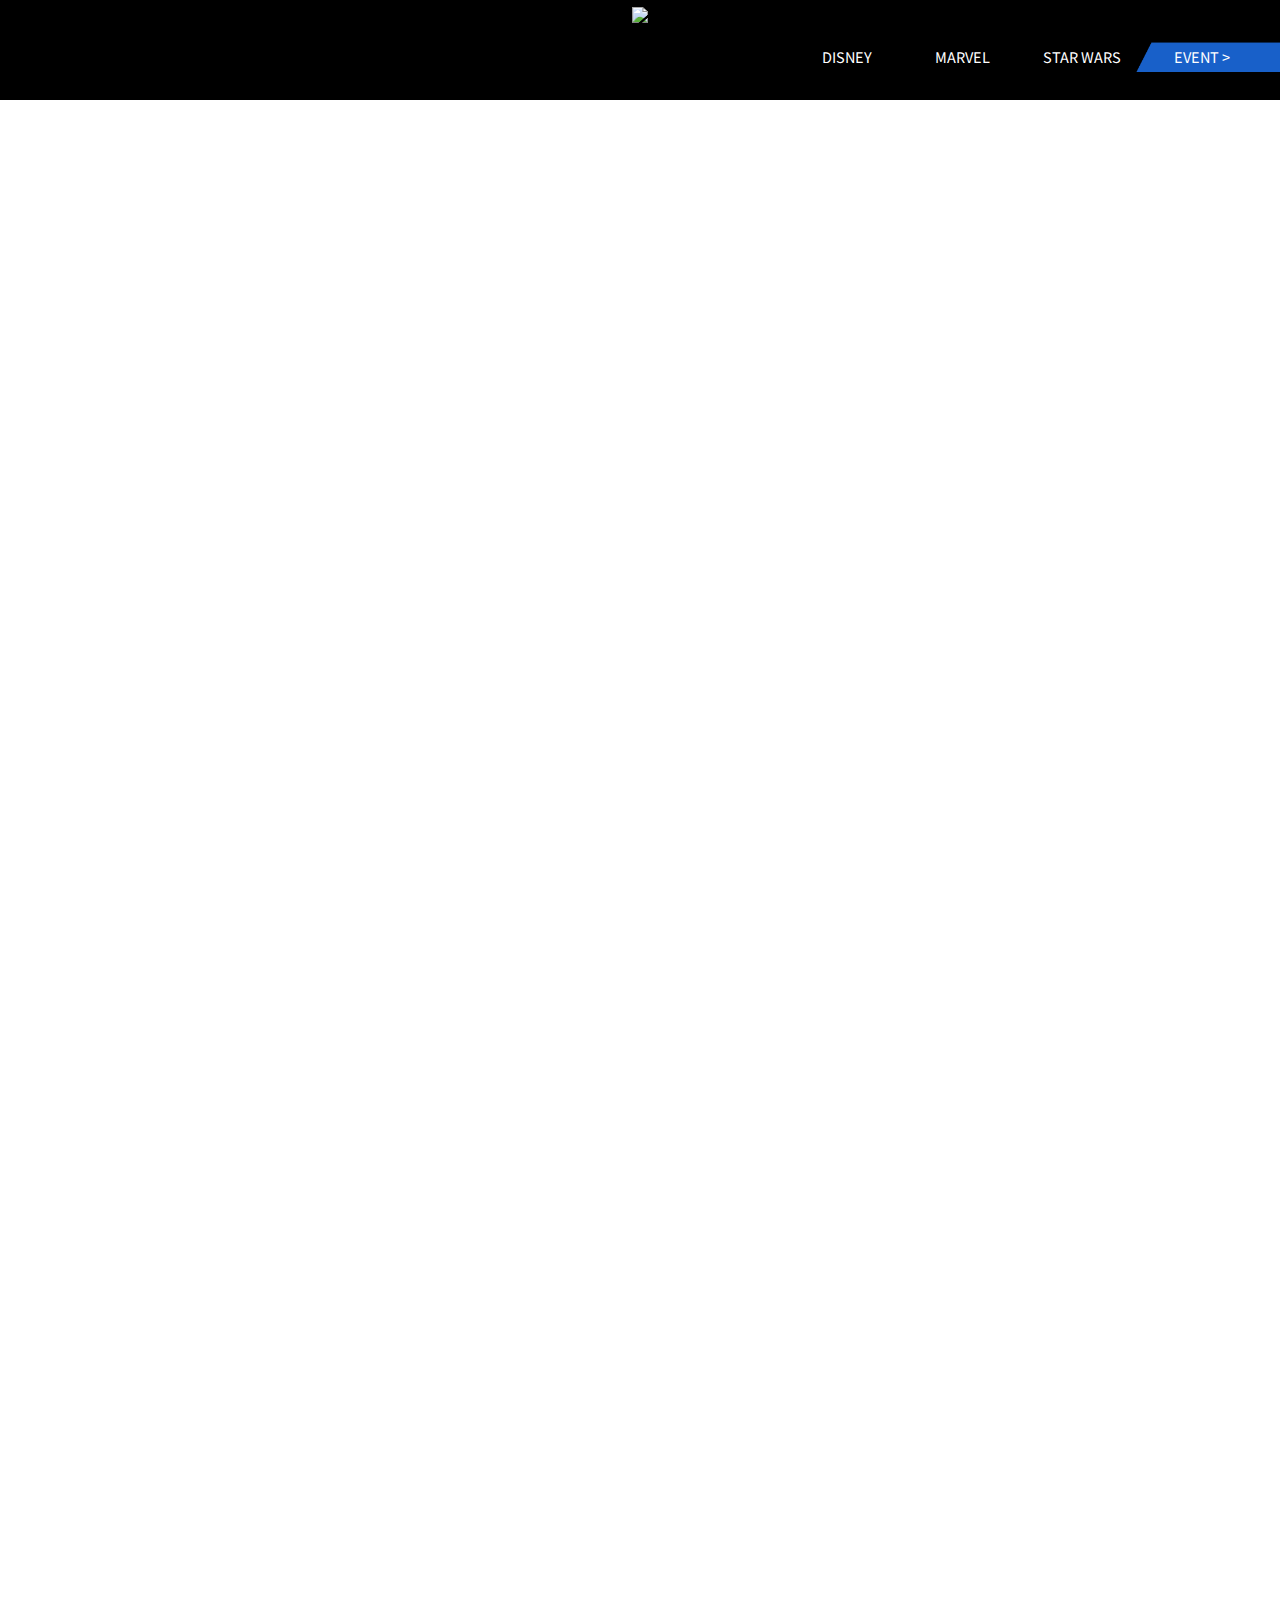
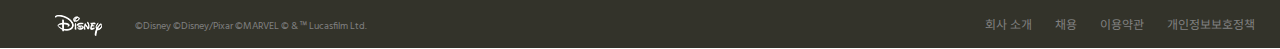
==== Disney.html @ 16582327 "git add" ====
<!DOCTYPE html>
<html>
<head>
	<title> 월트디즈니 공식 홈페이지 </title>
	<link rel="shortcut icon" type="image⁄x-icon" href="img/dis.png">
	<link href="https://fonts.googleapis.com/css?family=Hind&display=swap" rel="stylesheet">
	<link href="https://fonts.googleapis.com/css?family=Noto+Sans+KR&display=swap" rel="stylesheet">
	<link rel="stylesheet" type="text/css"href="style.css">
	<meta charset="utf-8">
</head>
<body>
	<div class="container">
		<div class="header">
			<h1 id="logo">
				<span class="headerImg"> </span>
				<a href="Disney.html" class="disneylogo"> <img src="img/walt.png"> </a>
			</h1>

			<img src="img/blue.png" id="blue">
			<nav id="gnb">
				<ul class="nav">
					<li class="menu1"><a href="#"> DISNEY</a>
						<ul class="sub">
							<li><a href="https://www.instagram.com/disneykorea/">인스타그램</a></li>
							<li><a href="https://www.facebook.com/DisneyKorea">페이스북</a></li>
							<li><a href="https://www.youtube.com/channel/UCbv7Dcn5iNrAyd3GwgVHkIQ">유튜브</a></li>
							<li><a href="#">편성표</a></li>
						</ul>
					</li>
					<li class="menu2"><a href="#"> MARVEL</a> 
						<ul class="sub">
							<li><a href="https://www.instagram.com/marvelkorea/">인스타그램</a></li>
							<li><a href="https://www.facebook.com/marvel.kr">페이스북</a></li>
							<li><a href="https://www.youtube.com/MarvelKorea">유튜브</a></li>
							<li><a href="https://m.post.naver.com/my.nhn?memberNo=15200157">블로그</a></li>
						</ul>
					</li>
					<li class="menu3"><a href="#"> STAR WARS</a> 
						<ul class="sub">
							<li><a href="https://www.instagram.com/starwarskorea/">인스타그램</a></li>
							<li><a href="https://www.facebook.com/StarWars.kr/">페이스북</a></li>
							<li><a href="https://www.youtube.com/channel/UCGf-sXt1hwYeqLh9Y6m5obQ">유튜브</a></li>
						</ul>
					</li>
					<li> <a href="Disney_Event.html"> EVENT &gt; </a> </li>
				</ul>
			</nav>
		</div>

		<div class="main">
			<div id="disney"> 
				<div id="test"> <img src="img/disney_logo1.png"> </div>
				<ul>
					<li> <a href="https://www.instagram.com/disneykorea/"> 인스타그램 </a> </li>
					<li> | </li>
					<li> <a href="https://www.facebook.com/DisneyKorea"> 페이스북 </a> </li>
					<li> | </li>
					<li> <a href="https://www.youtube.com/channel/UCbv7Dcn5iNrAyd3GwgVHkIQ">유튜브 </a> </li>
					<li> | </li>
					<li> 편성표 </li>
				</ul>
			</div>
			<div id="marvel">
				<div id="test2"> <img src="img/disney_logo2.png"> </div>
				<ul>
					<li> <a href="https://www.instagram.com/marvelkorea/"> 인스타그램 </a> </li>
					<li> | </li>
					<li> <a href="https://www.facebook.com/marvel.kr"> 페이스북 </a> </li>
					<li> | </li>
					<li> <a href="https://www.youtube.com/MarvelKorea"> 유튜브 </a> </li>
					<li> | </li>
					<li> <a href="https://m.post.naver.com/my.nhn?memberNo=15200157"> 블로그 </a> </li>
				</ul>
			</div>
			<div id="starwars">
				<div id="test3"> <img src="img/disney_logo3.png"> </div>
				<ul>
					<li> <a href="https://www.instagram.com/starwarskorea/"> 인스타그램 </a> </li>
					<li> | </li>
					<li> <a href="https://www.facebook.com/StarWars.kr/"> 페이스북 </a> </li>
					<li> | </li>
					<li> <a href="https://www.youtube.com/channel/UCGf-sXt1hwYeqLh9Y6m5obQ"> 유튜브 </a> </li>
					<li> | </li>
					<li> <a href="http://starwars9.co.kr/"> 이벤트 페이지 </a> </li>
				</ul>
			</div>
		</div>

		<div class="footer">
			<img src="img/footer.png">
			<p> ©Disney ©Disney/Pixar ©MARVEL © & ™ Lucasfilm Ltd. </p>
			<ul>
				<li> 회사 소개 </li>
				<li> 채용 </li>
				<li> 이용약관 </li>
				<li> 개인정보보호정책 </li>
			</ul>
		</div>
	</div>
</body>
</html>
---- style.css ----
@charset "utf-8";

* {
			margin: 0;
			padding: 0;
		}
		.header {
			width: 100%; height: 100px;
			top: 0; left: 0;
			background-color: black;
		}
		.header h1 {
			position: absolute;
			width: 160px; height: 62px;
			left: 50%;
			transform: translateX(-50%);
		}
		.headerImg { width: 0px; height: 0px; }
		.header img {
			height: 86px;
			display: block;
			padding-top: 7px;
		}
		.disneylogo img {
			position: absolute;
			left: 50%;
			transform: translateX(-50%);
		}
		#gnb {
			position: absolute;
			top: 30px;
			right: 0;
		}
		#disney {
			width: 100%; height: 500px;
			background-image: url('img/disney_back12.png');
			background-repeat: no-repeat;
			position: relative;
			vertical-align: middle;
		}
		
		#disney p {
			text-align: center;
		}
		#marvel {
			width: 100%; height: 500px;
			background-image: url('img/disney_back2.png');
			background-repeat: no-repeat;
			position: absolute;
			top: 600px; left:0;
			vertical-align: middle;
		}
		#marvel p {
			text-align: center;
		}
		#starwars {
			width: 100%; height: 500px;
			background-image: url('img/disney_back33.png');
			background-repeat: no-repeat;
			position: absolute;
			top: 1100px; left: 0;
			vertical-align: middle;
		}
		#test {
			position: absolute;
            top:33%;  left:42%;
            -webkit-animation: appear 0.5s ease-in-out 1 alternate;
		}
		#test2 {
			position: absolute;
            top:33%;  left:42%;
            -webkit-animation: appear 0.5s ease-in-out 1 alternate;
		}
		#test3 {
			position: absolute;
            top:33%;  left:42%;
            -webkit-animation: appear 0.5s ease-in-out 1 alternate;
		}
		.main ul {
			font-family: 'Noto Sans KR', sans-serif;
			position: absolute;
			margin: 19px;
			top:58%;  left:37%;
		}
		.main li {
			display: inline;
			margin: 10px;
			color: white;
		}
		#blue {
			position: absolute;
			float: right;
			right: 0; top: 0;
			margin: 25px 0 0 0;
			width: 150px; height: 50px;
		}
		@-webkit-keyframes appear {
    		0% { opacity: 0.6; top: 60%; }
    		40% { opacity: 0.9; }
    		100% { opacity: 1; }
		}
		.footer {
			position: absolute;
			top: 1600px;
			width: 100%; height: 48px;
			background-color: #33332A;
			border-bottom: 1px solid white;
		}
		.footer img {
			float: left;
			margin: 15px; margin-left: 55px;
		}
		.footer p {
			position: relative;
			float: left;
			color: gray;
			margin: 18px;
			font-size: 10px; font-family: 'Hind', sans-serif;
		}
		.footer ul {
			position: relative;
			float: right;
			color: gray;
			margin: 15px;
			font-size: 12px; font-family: 'Noto Sans KR', sans-serif;
			list-style-type: none;
		}
		.footer li {
			display: inline;
			margin: 10px;
		}
		.main li a:hover { color: #8E8F91; }
		.nav li:nth-child(1):hover, .nav li:nth-child(2):hover, .nav li:nth-child(3):hover {
			text-decoration:underline;
		 }
		a {
			width: 140px; height: 62px;
			text-decoration: none;
			color: white;
		}
		ul, li {
			list-style: none;
		}
		.nav {
			font-family: 'Noto Sans KR', sans-serif;
			font-size: 14.5px;
			padding: 0;
			margin: 16px 18px 15px 0;
		}
		.nav li:nth-child(1) {
			margin-right: -15px;
		}
		.nav li a {
			text-decoration: none;
			display: block;
			text-align: center;
		}
		.nav > li {
			float: left;
			margin: 0 -10px;
		}
		.sub {
			position: absolute;
			opacity: 0;
			visibility: hidden;
			z-index: 10000;
		}
		.sub > li {
			margin-top: -25px;
		}
		.nav > li:hover .sub {
			opacity: 1;
			visibility: visible;
		}
		.sub > li > a {
			font-size: 13px;
			text-decoration: none;
		}
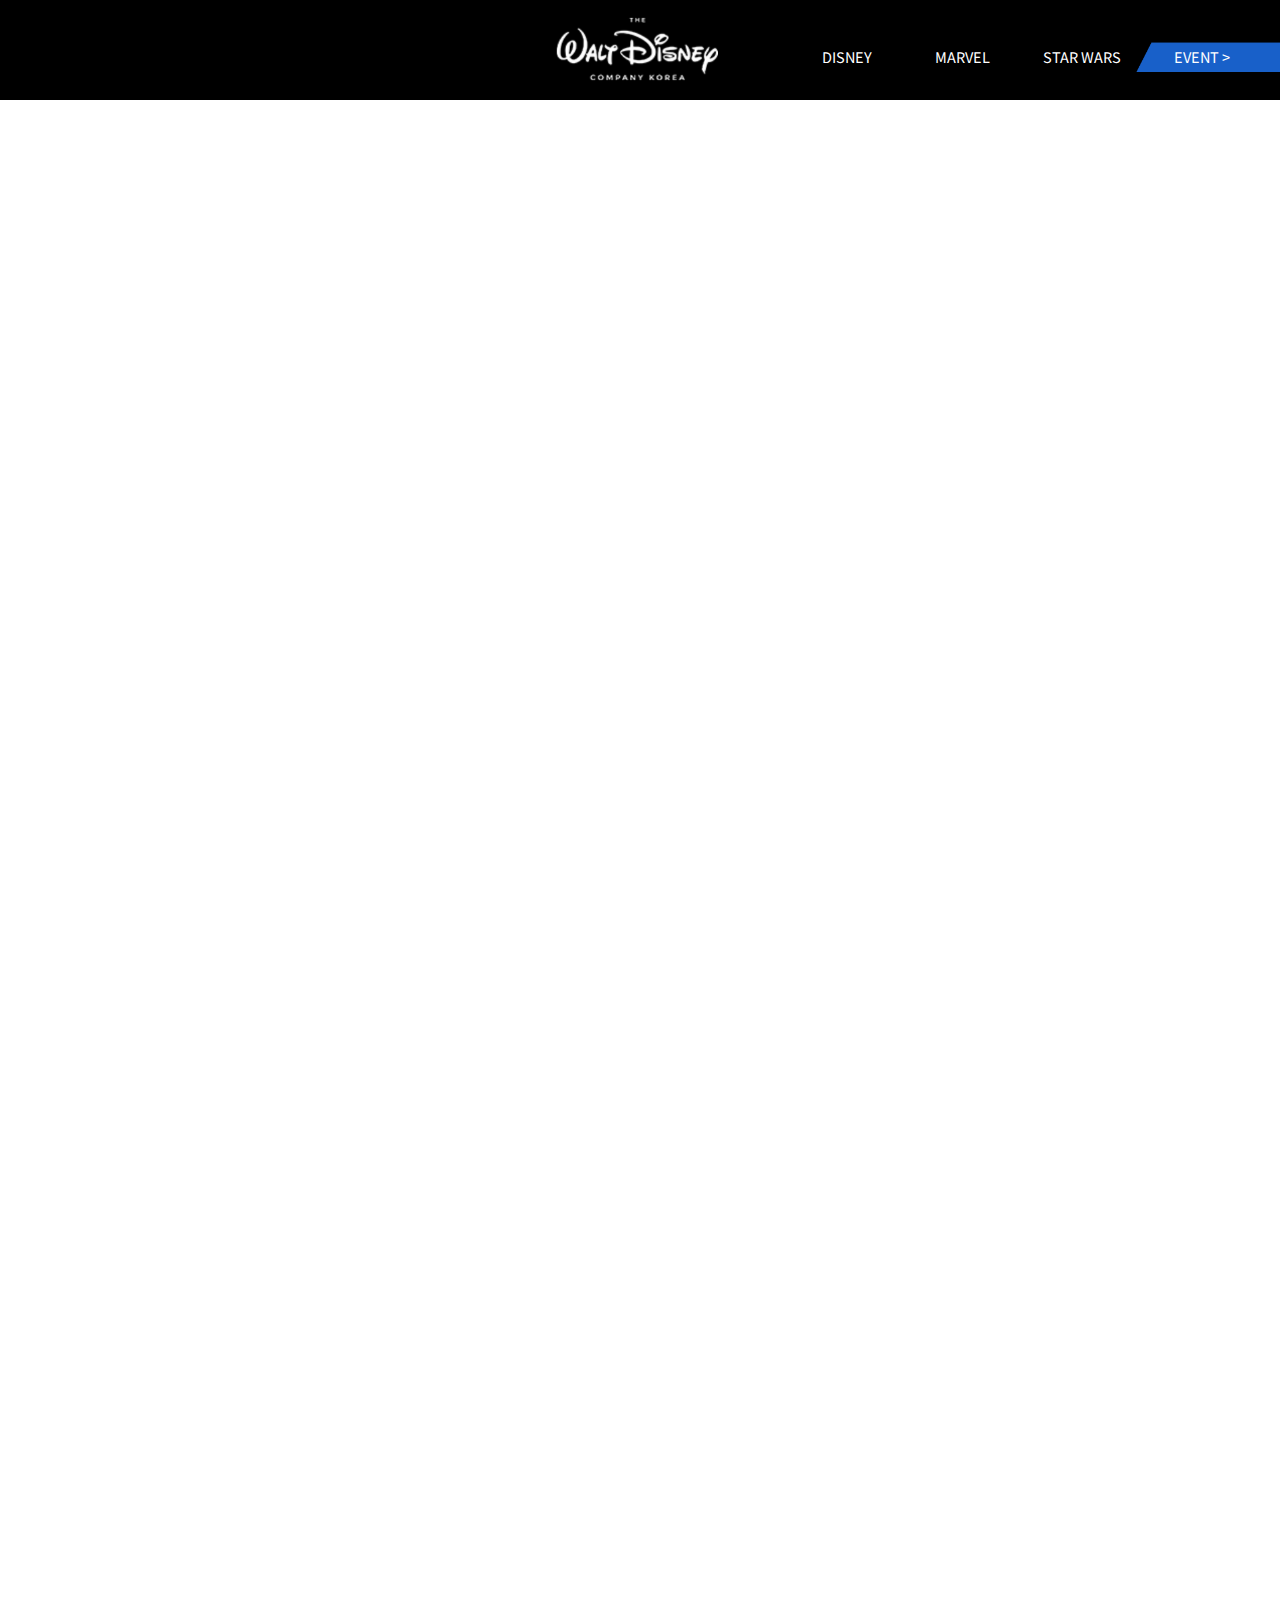
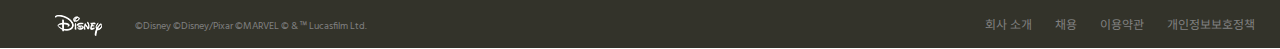
==== commit 22c2a20e: "edit file name" ====
--- a/Disney.html
+++ b/Disney.html
@@ -1,101 +1,101 @@
-<!DOCTYPE html>
-<html>
-<head>
-	<title> 월트디즈니 공식 홈페이지 </title>
-	<link rel="shortcut icon" type="image⁄x-icon" href="img/dis.png">
-	<link href="https://fonts.googleapis.com/css?family=Hind&display=swap" rel="stylesheet">
-	<link href="https://fonts.googleapis.com/css?family=Noto+Sans+KR&display=swap" rel="stylesheet">
-	<link rel="stylesheet" type="text/css"href="style.css">
-	<meta charset="utf-8">
-</head>
-<body>
-	<div class="container">
-		<div class="header">
-			<h1 id="logo">
-				<span class="headerImg"> </span>
-				<a href="Disney.html" class="disneylogo"> <img src="img/walt.png"> </a>
-			</h1>
-
-			<img src="img/blue.png" id="blue">
-			<nav id="gnb">
-				<ul class="nav">
-					<li class="menu1"><a href="#"> DISNEY</a>
-						<ul class="sub">
-							<li><a href="https://www.instagram.com/disneykorea/">인스타그램</a></li>
-							<li><a href="https://www.facebook.com/DisneyKorea">페이스북</a></li>
-							<li><a href="https://www.youtube.com/channel/UCbv7Dcn5iNrAyd3GwgVHkIQ">유튜브</a></li>
-							<li><a href="#">편성표</a></li>
-						</ul>
-					</li>
-					<li class="menu2"><a href="#"> MARVEL</a> 
-						<ul class="sub">
-							<li><a href="https://www.instagram.com/marvelkorea/">인스타그램</a></li>
-							<li><a href="https://www.facebook.com/marvel.kr">페이스북</a></li>
-							<li><a href="https://www.youtube.com/MarvelKorea">유튜브</a></li>
-							<li><a href="https://m.post.naver.com/my.nhn?memberNo=15200157">블로그</a></li>
-						</ul>
-					</li>
-					<li class="menu3"><a href="#"> STAR WARS</a> 
-						<ul class="sub">
-							<li><a href="https://www.instagram.com/starwarskorea/">인스타그램</a></li>
-							<li><a href="https://www.facebook.com/StarWars.kr/">페이스북</a></li>
-							<li><a href="https://www.youtube.com/channel/UCGf-sXt1hwYeqLh9Y6m5obQ">유튜브</a></li>
-						</ul>
-					</li>
-					<li> <a href="Disney_Event.html"> EVENT &gt; </a> </li>
-				</ul>
-			</nav>
-		</div>
-
-		<div class="main">
-			<div id="disney"> 
-				<div id="test"> <img src="img/disney_logo1.png"> </div>
-				<ul>
-					<li> <a href="https://www.instagram.com/disneykorea/"> 인스타그램 </a> </li>
-					<li> | </li>
-					<li> <a href="https://www.facebook.com/DisneyKorea"> 페이스북 </a> </li>
-					<li> | </li>
-					<li> <a href="https://www.youtube.com/channel/UCbv7Dcn5iNrAyd3GwgVHkIQ">유튜브 </a> </li>
-					<li> | </li>
-					<li> 편성표 </li>
-				</ul>
-			</div>
-			<div id="marvel">
-				<div id="test2"> <img src="img/disney_logo2.png"> </div>
-				<ul>
-					<li> <a href="https://www.instagram.com/marvelkorea/"> 인스타그램 </a> </li>
-					<li> | </li>
-					<li> <a href="https://www.facebook.com/marvel.kr"> 페이스북 </a> </li>
-					<li> | </li>
-					<li> <a href="https://www.youtube.com/MarvelKorea"> 유튜브 </a> </li>
-					<li> | </li>
-					<li> <a href="https://m.post.naver.com/my.nhn?memberNo=15200157"> 블로그 </a> </li>
-				</ul>
-			</div>
-			<div id="starwars">
-				<div id="test3"> <img src="img/disney_logo3.png"> </div>
-				<ul>
-					<li> <a href="https://www.instagram.com/starwarskorea/"> 인스타그램 </a> </li>
-					<li> | </li>
-					<li> <a href="https://www.facebook.com/StarWars.kr/"> 페이스북 </a> </li>
-					<li> | </li>
-					<li> <a href="https://www.youtube.com/channel/UCGf-sXt1hwYeqLh9Y6m5obQ"> 유튜브 </a> </li>
-					<li> | </li>
-					<li> <a href="http://starwars9.co.kr/"> 이벤트 페이지 </a> </li>
-				</ul>
-			</div>
-		</div>
-
-		<div class="footer">
-			<img src="img/footer.png">
-			<p> ©Disney ©Disney/Pixar ©MARVEL © & ™ Lucasfilm Ltd. </p>
-			<ul>
-				<li> 회사 소개 </li>
-				<li> 채용 </li>
-				<li> 이용약관 </li>
-				<li> 개인정보보호정책 </li>
-			</ul>
-		</div>
-	</div>
-</body>
+<!DOCTYPE html>
+<html>
+<head>
+	<title> 월트디즈니 공식 홈페이지 </title>
+	<link rel="shortcut icon" type="image⁄x-icon" href="img/dis.png">
+	<link href="https://fonts.googleapis.com/css?family=Hind&display=swap" rel="stylesheet">
+	<link href="https://fonts.googleapis.com/css?family=Noto+Sans+KR&display=swap" rel="stylesheet">
+	<link rel="stylesheet" type="text/css"href="style.css">
+	<meta charset="utf-8">
+</head>
+<body>
+	<div class="container">
+		<div class="header">
+			<h1 id="logo">
+				<span class="headerImg"> </span>
+				<a href="Disney.html" class="disneylogo"> <img src="img/walt.PNG"> </a>
+			</h1>
+
+			<img src="img/blue.png" id="blue">
+			<nav id="gnb">
+				<ul class="nav">
+					<li class="menu1"><a href="#"> DISNEY</a>
+						<ul class="sub">
+							<li><a href="https://www.instagram.com/disneykorea/">인스타그램</a></li>
+							<li><a href="https://www.facebook.com/DisneyKorea">페이스북</a></li>
+							<li><a href="https://www.youtube.com/channel/UCbv7Dcn5iNrAyd3GwgVHkIQ">유튜브</a></li>
+							<li><a href="#">편성표</a></li>
+						</ul>
+					</li>
+					<li class="menu2"><a href="#"> MARVEL</a> 
+						<ul class="sub">
+							<li><a href="https://www.instagram.com/marvelkorea/">인스타그램</a></li>
+							<li><a href="https://www.facebook.com/marvel.kr">페이스북</a></li>
+							<li><a href="https://www.youtube.com/MarvelKorea">유튜브</a></li>
+							<li><a href="https://m.post.naver.com/my.nhn?memberNo=15200157">블로그</a></li>
+						</ul>
+					</li>
+					<li class="menu3"><a href="#"> STAR WARS</a> 
+						<ul class="sub">
+							<li><a href="https://www.instagram.com/starwarskorea/">인스타그램</a></li>
+							<li><a href="https://www.facebook.com/StarWars.kr/">페이스북</a></li>
+							<li><a href="https://www.youtube.com/channel/UCGf-sXt1hwYeqLh9Y6m5obQ">유튜브</a></li>
+						</ul>
+					</li>
+					<li> <a href="Disney_Event.html"> EVENT &gt; </a> </li>
+				</ul>
+			</nav>
+		</div>
+
+		<div class="main">
+			<div id="disney"> 
+				<div id="test"> <img src="img/disney_logo1.png"> </div>
+				<ul>
+					<li> <a href="https://www.instagram.com/disneykorea/"> 인스타그램 </a> </li>
+					<li> | </li>
+					<li> <a href="https://www.facebook.com/DisneyKorea"> 페이스북 </a> </li>
+					<li> | </li>
+					<li> <a href="https://www.youtube.com/channel/UCbv7Dcn5iNrAyd3GwgVHkIQ">유튜브 </a> </li>
+					<li> | </li>
+					<li> 편성표 </li>
+				</ul>
+			</div>
+			<div id="marvel">
+				<div id="test2"> <img src="img/disney_logo2.png"> </div>
+				<ul>
+					<li> <a href="https://www.instagram.com/marvelkorea/"> 인스타그램 </a> </li>
+					<li> | </li>
+					<li> <a href="https://www.facebook.com/marvel.kr"> 페이스북 </a> </li>
+					<li> | </li>
+					<li> <a href="https://www.youtube.com/MarvelKorea"> 유튜브 </a> </li>
+					<li> | </li>
+					<li> <a href="https://m.post.naver.com/my.nhn?memberNo=15200157"> 블로그 </a> </li>
+				</ul>
+			</div>
+			<div id="starwars">
+				<div id="test3"> <img src="img/disney_logo3.png"> </div>
+				<ul>
+					<li> <a href="https://www.instagram.com/starwarskorea/"> 인스타그램 </a> </li>
+					<li> | </li>
+					<li> <a href="https://www.facebook.com/StarWars.kr/"> 페이스북 </a> </li>
+					<li> | </li>
+					<li> <a href="https://www.youtube.com/channel/UCGf-sXt1hwYeqLh9Y6m5obQ"> 유튜브 </a> </li>
+					<li> | </li>
+					<li> <a href="http://starwars9.co.kr/"> 이벤트 페이지 </a> </li>
+				</ul>
+			</div>
+		</div>
+
+		<div class="footer">
+			<img src="img/footer.png">
+			<p> ©Disney ©Disney/Pixar ©MARVEL © & ™ Lucasfilm Ltd. </p>
+			<ul>
+				<li> 회사 소개 </li>
+				<li> 채용 </li>
+				<li> 이용약관 </li>
+				<li> 개인정보보호정책 </li>
+			</ul>
+		</div>
+	</div>
+</body>
 </html>--- a/style.css
+++ b/style.css
@@ -1,178 +1,187 @@
-@charset "utf-8";
-
-* {
-			margin: 0;
-			padding: 0;
-		}
-		.header {
-			width: 100%; height: 100px;
-			top: 0; left: 0;
-			background-color: black;
-		}
-		.header h1 {
-			position: absolute;
-			width: 160px; height: 62px;
-			left: 50%;
-			transform: translateX(-50%);
-		}
-		.headerImg { width: 0px; height: 0px; }
-		.header img {
-			height: 86px;
-			display: block;
-			padding-top: 7px;
-		}
-		.disneylogo img {
-			position: absolute;
-			left: 50%;
-			transform: translateX(-50%);
-		}
-		#gnb {
-			position: absolute;
-			top: 30px;
-			right: 0;
-		}
-		#disney {
-			width: 100%; height: 500px;
-			background-image: url('img/disney_back12.png');
-			background-repeat: no-repeat;
-			position: relative;
-			vertical-align: middle;
-		}
-		
-		#disney p {
-			text-align: center;
-		}
-		#marvel {
-			width: 100%; height: 500px;
-			background-image: url('img/disney_back2.png');
-			background-repeat: no-repeat;
-			position: absolute;
-			top: 600px; left:0;
-			vertical-align: middle;
-		}
-		#marvel p {
-			text-align: center;
-		}
-		#starwars {
-			width: 100%; height: 500px;
-			background-image: url('img/disney_back33.png');
-			background-repeat: no-repeat;
-			position: absolute;
-			top: 1100px; left: 0;
-			vertical-align: middle;
-		}
-		#test {
-			position: absolute;
-            top:33%;  left:42%;
-            -webkit-animation: appear 0.5s ease-in-out 1 alternate;
-		}
-		#test2 {
-			position: absolute;
-            top:33%;  left:42%;
-            -webkit-animation: appear 0.5s ease-in-out 1 alternate;
-		}
-		#test3 {
-			position: absolute;
-            top:33%;  left:42%;
-            -webkit-animation: appear 0.5s ease-in-out 1 alternate;
-		}
-		.main ul {
-			font-family: 'Noto Sans KR', sans-serif;
-			position: absolute;
-			margin: 19px;
-			top:58%;  left:37%;
-		}
-		.main li {
-			display: inline;
-			margin: 10px;
-			color: white;
-		}
-		#blue {
-			position: absolute;
-			float: right;
-			right: 0; top: 0;
-			margin: 25px 0 0 0;
-			width: 150px; height: 50px;
-		}
-		@-webkit-keyframes appear {
-    		0% { opacity: 0.6; top: 60%; }
-    		40% { opacity: 0.9; }
-    		100% { opacity: 1; }
-		}
-		.footer {
-			position: absolute;
-			top: 1600px;
-			width: 100%; height: 48px;
-			background-color: #33332A;
-			border-bottom: 1px solid white;
-		}
-		.footer img {
-			float: left;
-			margin: 15px; margin-left: 55px;
-		}
-		.footer p {
-			position: relative;
-			float: left;
-			color: gray;
-			margin: 18px;
-			font-size: 10px; font-family: 'Hind', sans-serif;
-		}
-		.footer ul {
-			position: relative;
-			float: right;
-			color: gray;
-			margin: 15px;
-			font-size: 12px; font-family: 'Noto Sans KR', sans-serif;
-			list-style-type: none;
-		}
-		.footer li {
-			display: inline;
-			margin: 10px;
-		}
-		.main li a:hover { color: #8E8F91; }
-		.nav li:nth-child(1):hover, .nav li:nth-child(2):hover, .nav li:nth-child(3):hover {
-			text-decoration:underline;
-		 }
-		a {
-			width: 140px; height: 62px;
-			text-decoration: none;
-			color: white;
-		}
-		ul, li {
-			list-style: none;
-		}
-		.nav {
-			font-family: 'Noto Sans KR', sans-serif;
-			font-size: 14.5px;
-			padding: 0;
-			margin: 16px 18px 15px 0;
-		}
-		.nav li:nth-child(1) {
-			margin-right: -15px;
-		}
-		.nav li a {
-			text-decoration: none;
-			display: block;
-			text-align: center;
-		}
-		.nav > li {
-			float: left;
-			margin: 0 -10px;
-		}
-		.sub {
-			position: absolute;
-			opacity: 0;
-			visibility: hidden;
-			z-index: 10000;
-		}
-		.sub > li {
-			margin-top: -25px;
-		}
-		.nav > li:hover .sub {
-			opacity: 1;
-			visibility: visible;
-		}
-		.sub > li > a {
-			font-size: 13px;
-			text-decoration: none;
-		}+@charset "utf-8";
+
+* {
+			margin: 0;
+			padding: 0;
+		}
+		.header {
+			width: 100%; height: 100px;
+			top: 0; left: 0;
+			background-color: black;
+		}
+		.header h1 {
+			position: absolute;
+			width: 160px; height: 62px;
+			left: 50%;
+			transform: translateX(-50%);
+		}
+		.headerImg { width: 0px; height: 0px; }
+		.header img {
+			height: 86px;
+			display: block;
+			padding-top: 7px;
+		}
+		.disneylogo img {
+			position: absolute;
+			left: 50%;
+			transform: translateX(-50%);
+		}
+		#gnb {
+			position: absolute;
+			top: 30px;
+			right: 0;
+		}
+		#disney {
+			width: 100%; height: 500px;
+			background-image: url("http://www.disney.co.kr/home/images/main/bg-d.jpg");
+			background-repeat: repeat-y;
+			background-attachment: fixed;
+			background-size: auto 100%;
+			background-position: center;
+			background-image: fixed;
+			position: relative;
+		}
+		
+		#disney p {
+			text-align: center;
+		}
+		#marvel {
+			width: 100%; height: 500px;
+			background-image: url("http://www.disney.co.kr/home/images/main/bg-m.jpg");
+			background-repeat: repeat-y;
+			background-attachment: fixed;
+			background-size: auto 100%;
+			background-position: center 55px;
+			position: absolute;
+			top: 600px; left:0;
+			vertical-align: middle;
+		}
+		#marvel p {
+			text-align: center;
+		}
+		#starwars {
+			width: 100%; height: 500px;
+			background-image: url("http://www.disney.co.kr/home/images/main/bg-s.jpg");
+			background-repeat: repeat-y;
+			background-attachment: fixed;
+			background-size: auto 100%;
+			background-position: center 200px;
+			position: absolute;
+			top: 1100px; left: 0;
+			vertical-align: middle;
+		}
+		#test {
+			position: absolute;
+            top:33%;  left:42%;
+            -webkit-animation: appear 0.5s ease-in-out 1 alternate;
+		}
+		#test2 {
+			position: absolute;
+            top:33%;  left:42%;
+            -webkit-animation: appear 0.5s ease-in-out 1 alternate;
+		}
+		#test3 {
+			position: absolute;
+            top:33%;  left:42%;
+            -webkit-animation: appear 0.5s ease-in-out 1 alternate;
+		}
+		.main ul {
+			font-family: 'Noto Sans KR', sans-serif;
+			position: absolute;
+			margin: 19px;
+			top:58%;  left:37%;
+		}
+		.main li {
+			display: inline;
+			margin: 10px;
+			color: white;
+		}
+		#blue {
+			position: absolute;
+			float: right;
+			right: 0; top: 0;
+			margin: 25px 0 0 0;
+			width: 150px; height: 50px;
+		}
+		@-webkit-keyframes appear {
+    		0% { opacity: 0.6; top: 60%; }
+    		40% { opacity: 0.9; }
+    		100% { opacity: 1; }
+		}
+		.footer {
+			position: absolute;
+			top: 1600px;
+			width: 100%; height: 48px;
+			background-color: #33332A;
+			border-bottom: 1px solid white;
+		}
+		.footer img {
+			float: left;
+			margin: 15px; margin-left: 55px;
+		}
+		.footer p {
+			position: relative;
+			float: left;
+			color: gray;
+			margin: 18px;
+			font-size: 10px; font-family: 'Hind', sans-serif;
+		}
+		.footer ul {
+			position: relative;
+			float: right;
+			color: gray;
+			margin: 15px;
+			font-size: 12px; font-family: 'Noto Sans KR', sans-serif;
+			list-style-type: none;
+		}
+		.footer li {
+			display: inline;
+			margin: 10px;
+		}
+		.main li a:hover { color: #8E8F91; }
+		.nav li:nth-child(1):hover, .nav li:nth-child(2):hover, .nav li:nth-child(3):hover {
+			text-decoration:underline;
+		 }
+		a {
+			width: 140px; height: 62px;
+			text-decoration: none;
+			color: white;
+		}
+		ul, li {
+			list-style: none;
+		}
+		.nav {
+			font-family: 'Noto Sans KR', sans-serif;
+			font-size: 14.5px;
+			padding: 0;
+			margin: 16px 18px 15px 0;
+		}
+		.nav li:nth-child(1) {
+			margin-right: -15px;
+		}
+		.nav li a {
+			text-decoration: none;
+			display: block;
+			text-align: center;
+		}
+		.nav > li {
+			float: left;
+			margin: 0 -10px;
+		}
+		.sub {
+			position: absolute;
+			opacity: 0;
+			visibility: hidden;
+			z-index: 10000;
+		}
+		.sub > li {
+			margin-top: -25px;
+		}
+		.nav > li:hover .sub {
+			opacity: 1;
+			visibility: visible;
+		}
+		.sub > li > a {
+			font-size: 13px;
+			text-decoration: none;
+		}
